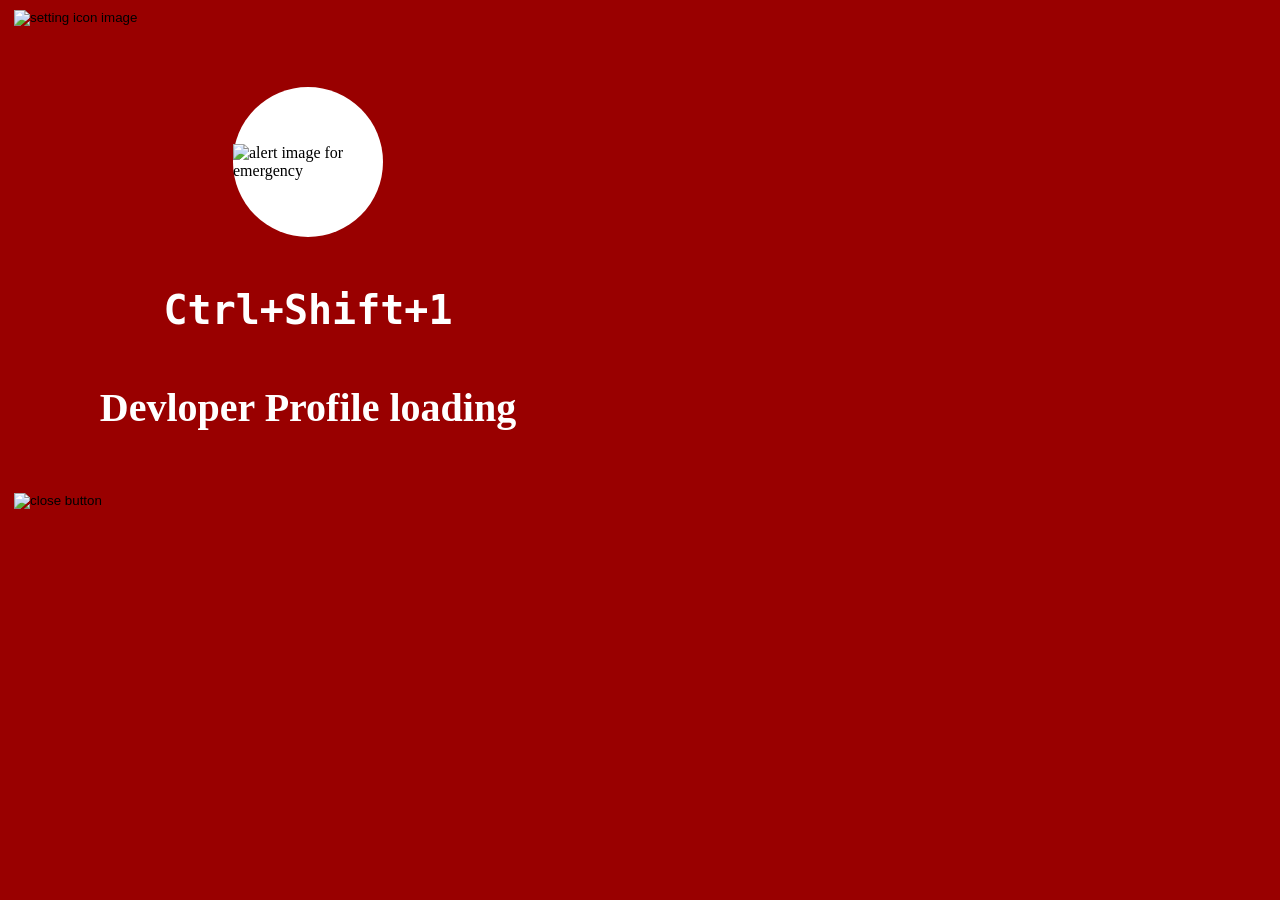
==== abba-nhi-maanenge-mvp/index.html @ 8af9f879 "side bar add" ====
<!DOCTYPE html>
<html lang="en">
<head>
    <meta charset="UTF-8">
    <meta name="viewport" content="width=device-width, initial-scale=1.0">
    <title>Document</title>
    <link rel="stylesheet" href="main.css">
</head>
<body>
    <!-- acts as a main row -->
     <div class="btnRow">
        <button id="buttonSetting" style="background-color: transparent;border: none;">
            <img src="./images/settings.png" alt="setting icon image" width="40px">
        </button>
     </div>
    <div class="outer">
        <!-- this box should be in center -->
            <div class="fixedCircle">
                <div>
                 <!-- it holds image -->
                 <img src="images/info.png" width="100px" alt="alert image for emergency">
                </div>
            </div>
               <div>
                    <p class="hotKey"><kbd>Ctrl+Shift+1</kbd></p>
                </div>
                <div class="hotProfile">
                   Devloper Profile loading
                </div>
    </div>


    <!-- side menu bar -->
     <div class="sideMenu">
        <!-- close button -->
         <div class="sideClosemain">
            <button style="background-color: transparent;border: none;" id="closeButton">
                <img src="./images/close.png" alt="close button" width="30px">
            </button>
         </div>
     </div>
     <!-- small amoutn of code that's why we are doing here -->
     <script src="main.js">
     </script>
</body>
</html>
---- abba-nhi-maanenge-mvp/main.css ----
body{
    background-color:hsl(0, 100%, 30%);
    width: 600px;
}

.outer{
    display: flex;
    flex-direction: column;
    justify-content: center;
    align-items: center;
    padding: 60px;
    gap: 10px;
}

.fixedCircle{
    display: flex;
    justify-content: center;
    align-items: center;
    background-color: white;
    width: 150px;
    height: 150px;
    border-radius: 50%;
    animation: shadow 2s ease-in-out infinite normal;
}

@keyframes shadow {
    0% {
    box-shadow: 0 0 0 0px rgba(255, 255, 255, 0.2);
  }
  100% {
    box-shadow: 0 0 0 20px rgba(249, 226, 226, 0.7)
  }
}

.hotKey{
    font-size: 40px;
    font-weight: bolder;
    color: hsl(0, 0%,100%);
}

.hotProfile{
     font-size: 40px;
    font-weight: bolder;
    color: hsl(0, 0%,100%);
}
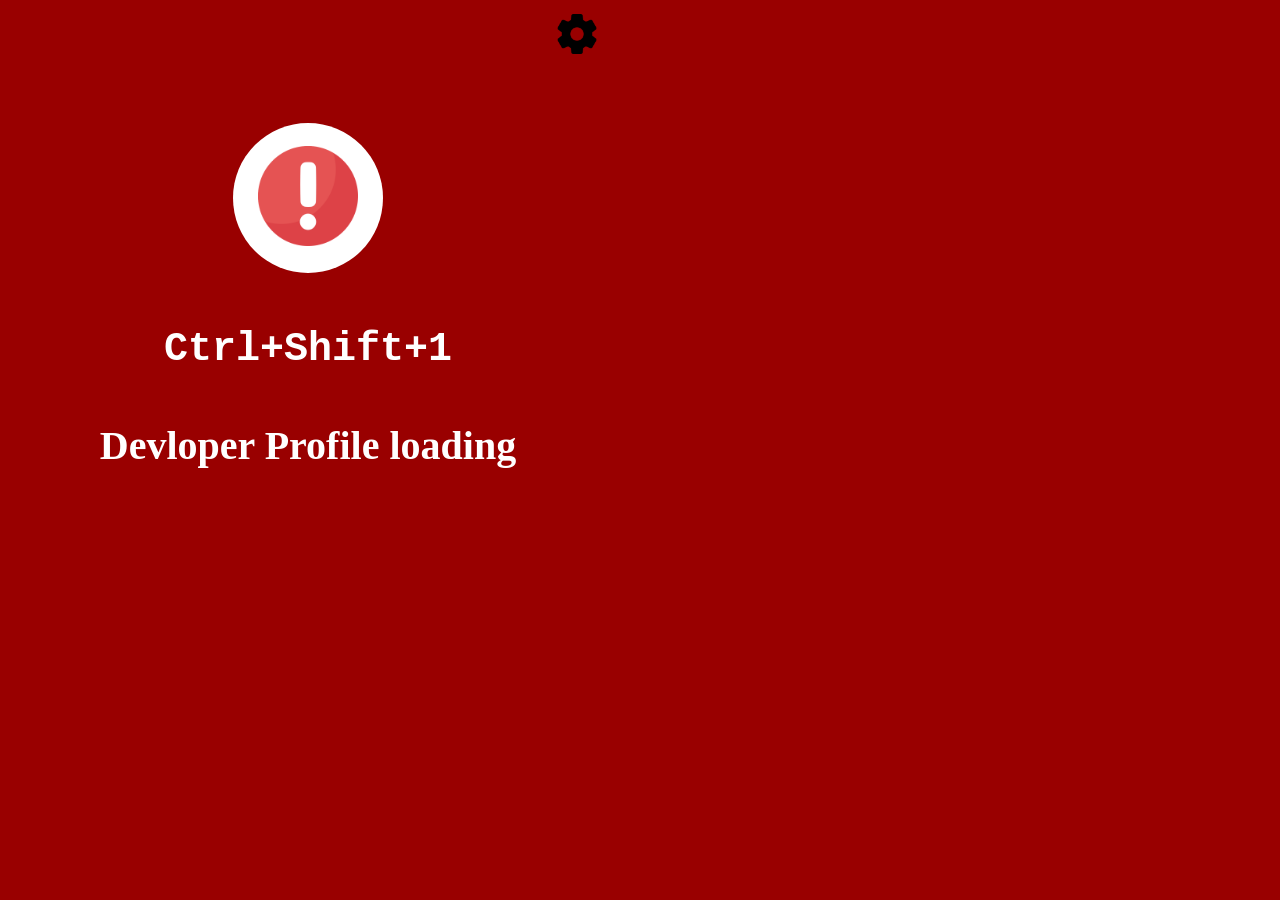
==== commit 6dd52336: "profile section create ui add" ====
--- a/abba-nhi-maanenge-mvp/index.html
+++ b/abba-nhi-maanenge-mvp/index.html
@@ -38,6 +38,39 @@
                 <img src="./images/close.png" alt="close button" width="30px">
             </button>
          </div>
+         <div class="profileDataContainer">
+            <!-- profile name -->
+                <div class="nameSet">
+                 <label class="defaultSize" for="profileName">Profile Name</label>
+                 <input type="text" id="profileName" placeholder="Enter Profile Name">
+                </div>
+
+                 <div class="nameSet">
+                 <label class="defaultSize" for="url">Url Address</label>
+                 <input type="url" id="url" placeholder="Enter Url">
+                </div>
+
+                <button class="addButton" type="button">Add Url To Custom Profile </button>
+
+                <h2 class="error">max 3 url are allowed per profile</h2>
+                
+                <div>
+                    <p class="defaultSize">Steps to Customize Shortcut</p>
+                    <ol class="defaultSize">
+                      <li>Copy below link</li>
+                      <li>Paste In new Tab</li>
+                      <li>ShortCut Customize Menu Open</li>
+                      <li>Customize ShortCut and save it</li>  
+                    </ol>
+                    <div class="copysection">
+                        <button type="button" style="border: none;background: transparent;">
+                            <img src="./images/copy.png" width="20px" alt="copy icon">
+                        </button>
+                        <p class="defaultSize">chrome://extensions/shortcuts</p>
+                    </div>
+                </div>
+                
+         </div>
      </div>
      <!-- small amoutn of code that's why we are doing here -->
      <script src="main.js">
--- a/abba-nhi-maanenge-mvp/main.css
+++ b/abba-nhi-maanenge-mvp/main.css
@@ -44,3 +44,30 @@
     color: hsl(0, 0%,100%);
 }
 
+.btnRow{
+    display: flex;
+    justify-content: flex-end;
+    padding: 5px;
+}
+button{
+    cursor: pointer;
+}
+
+.sideMenu{
+    transition: all 0.9s ease;
+    background-color: purple;
+    top: 0;
+    right: -900px;
+    width: 50%;
+    height: 100%;
+    position: absolute;
+}
+
+.moveToleft{
+    left: 50%;
+    right: 0;
+}
+
+.sideClosemain{ 
+    padding: 10px;
+}
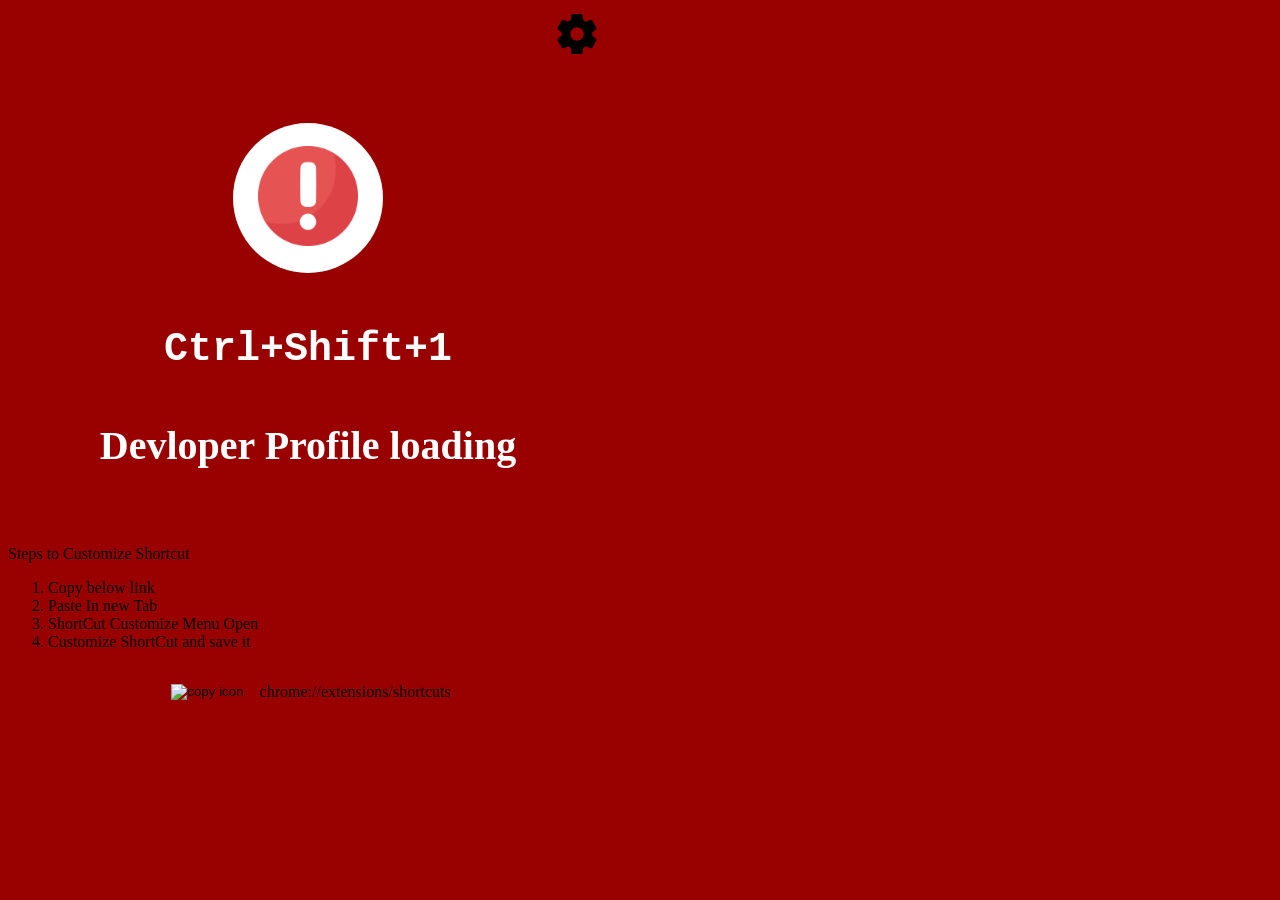
==== commit f4a1c1f2: "user interface change" ====
--- a/abba-nhi-maanenge-mvp/index.html
+++ b/abba-nhi-maanenge-mvp/index.html
@@ -28,6 +28,21 @@
                    Devloper Profile loading
                 </div>
     </div>
+                 <div class="instructions">
+                    <p class="defaultSizeIns">Steps to Customize Shortcut</p>
+                    <ol class="defaultSizeIns">
+                      <li>Copy below link</li>
+                      <li>Paste In new Tab</li>
+                      <li>ShortCut Customize Menu Open</li>
+                      <li>Customize ShortCut and save it</li>  
+                    </ol>
+                    <div class="copysection">
+                        <button type="button" style="border: none;background: transparent;">
+                            <img src="./images/copy.png" width="20px" alt="copy icon">
+                        </button>
+                        <p class="defaultSizeIns">chrome://extensions/shortcuts</p>
+                    </div>
+                </div>
 
 
     <!-- side menu bar -->
@@ -55,25 +70,28 @@
                 <h2 class="error">max 3 url are allowed per profile</h2>
                 
                 <div>
-                    <p class="defaultSize">Steps to Customize Shortcut</p>
-                    <ol class="defaultSize">
-                      <li>Copy below link</li>
-                      <li>Paste In new Tab</li>
-                      <li>ShortCut Customize Menu Open</li>
-                      <li>Customize ShortCut and save it</li>  
-                    </ol>
-                    <div class="copysection">
-                        <button type="button" style="border: none;background: transparent;">
-                            <img src="./images/copy.png" width="20px" alt="copy icon">
-                        </button>
-                        <p class="defaultSize">chrome://extensions/shortcuts</p>
+                 
+                <p class="defaultSize">Select Profile By Below:-</p>
+                <select class="selectProfile">
+                    <option>Developer</option>
+                    <option>Office</option>
+                    <option>Student</option>
+                </select>
+                 
+                <div>
+                    <div class="urlPerProfile">
+                        <p>https://github.com/</p>
+                        <button>del</button>
                     </div>
                 </div>
+                     
+                </div>
+               
                 
          </div>
      </div>
      <!-- small amoutn of code that's why we are doing here -->
-     <script src="main.js">
+     <script src="main.js" type="module">
      </script>
 </body>
 </html>
--- a/abba-nhi-maanenge-mvp/main.css
+++ b/abba-nhi-maanenge-mvp/main.css
@@ -55,7 +55,7 @@
 
 .sideMenu{
     transition: all 0.9s ease;
-    background-color: purple;
+    background-color: gray;
     top: 0;
     right: -900px;
     width: 50%;
@@ -70,4 +70,43 @@
 
 .sideClosemain{ 
     padding: 10px;
-}+}
+
+.defaultSize{
+    font-size: 15px;
+    font-weight: bold;
+}
+
+.profileDataContainer{
+    padding: 14px;
+    display: flex;
+    flex-direction: column;
+    gap: 30px;
+}
+
+.nameSet{
+    display: flex;
+    gap: 20px;
+    flex-direction: column;
+}
+
+.addButton{
+    padding: 10px;
+}
+
+input{
+    padding: 3px;
+}
+
+.error{
+    color: rgb(140, 36, 36);
+    display: none;
+}
+
+.copysection{
+    display: flex;
+    justify-content: center;
+    align-items: center;
+    gap: 10px;
+}
+
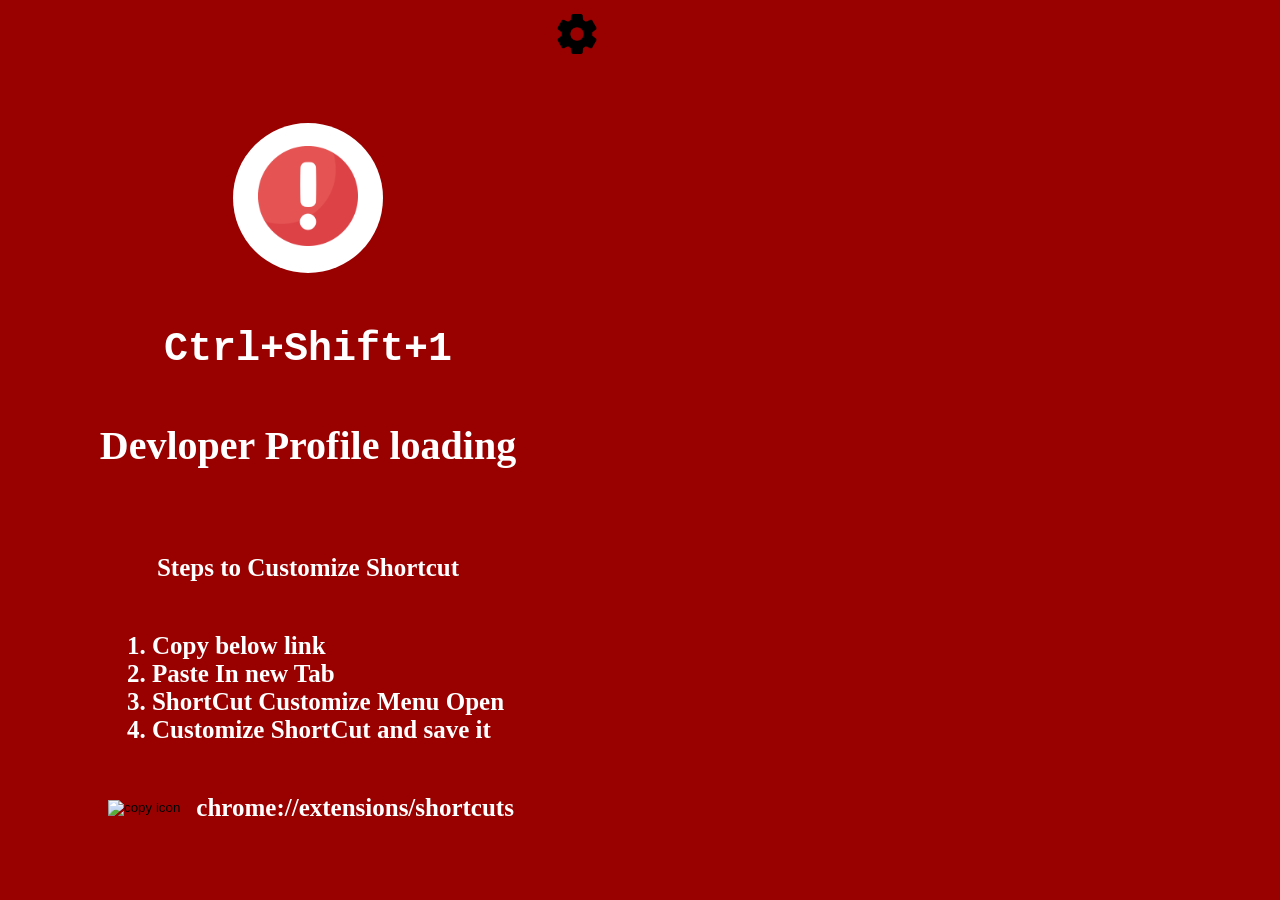
==== commit 8c35deaf: "hardcoded ui add" ====
--- a/abba-nhi-maanenge-mvp/index.html
+++ b/abba-nhi-maanenge-mvp/index.html
@@ -78,13 +78,30 @@
                     <option>Student</option>
                 </select>
                  
-                <div>
+                <div class="mainHolder">
                     <div class="urlPerProfile">
                         <p>https://github.com/</p>
-                        <button>del</button>
+                        <button class="deleteButton">del</button>
+                    </div>
+                     <div class="urlPerProfile">
+                        <p>https://github.com/</p>
+                        <button class="deleteButton">del</button>
+                    </div>
+                     <div class="urlPerProfile">
+                        <p>https://github.com/</p>
+                        <button class="deleteButton">del</button>
+                    </div>
+                     <div class="urlPerProfile">
+                        <p>https://github.com/</p>
+                        <button class="deleteButton">del</button>
+                    </div>
+                     <div class="urlPerProfile">
+                        <p>https://github.com/</p>
+                        <button class="deleteButton">del</button>
                     </div>
                 </div>
                      
+                <button class="saveChoice">Save Choice</button>
                 </div>
                
                 
--- a/abba-nhi-maanenge-mvp/main.css
+++ b/abba-nhi-maanenge-mvp/main.css
@@ -77,6 +77,13 @@
     font-weight: bold;
 }
 
+.defaultSizeIns{
+    font-size: 25px;
+    font-weight: bold;
+    color: white;
+}
+
+
 .profileDataContainer{
     padding: 14px;
     display: flex;
@@ -110,3 +117,22 @@
     gap: 10px;
 }
 
+.instructions{
+    display: flex;
+    flex-direction: column;
+    justify-content: center;
+    align-items: center;
+}
+
+.urlPerProfile{
+    background-color: white;
+    display: flex;
+    gap: 20px;
+    padding:4px;
+    justify-content: center;
+    align-items: center;
+    border-top-left-radius: 20px;
+    border-top-right-radius: 20px;
+    border-bottom-left-radius: 20px;
+    border-bottom-right-radius: 20px;
+}
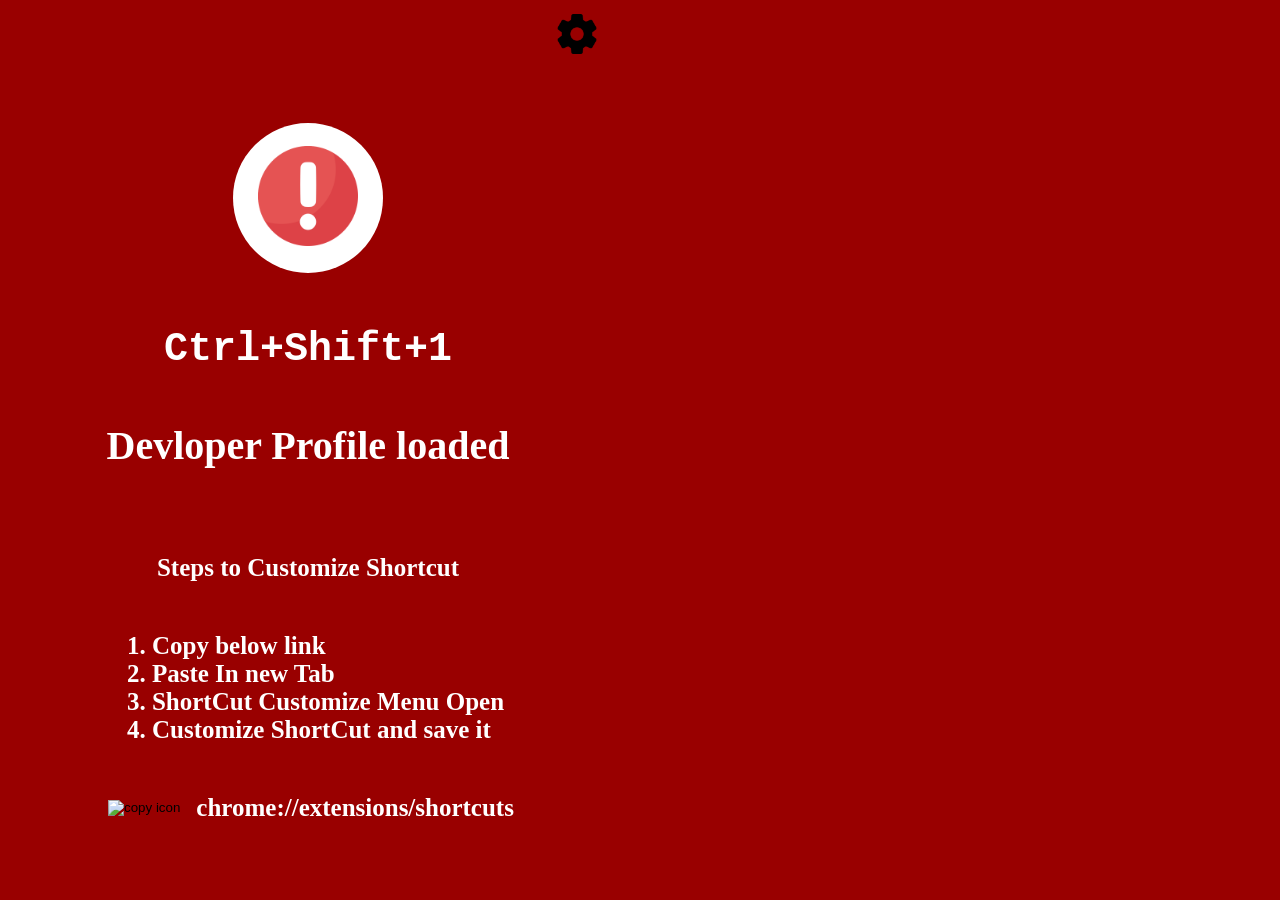
==== commit c10f132a: "profie indicatior state update on main ui" ====
--- a/abba-nhi-maanenge-mvp/index.html
+++ b/abba-nhi-maanenge-mvp/index.html
@@ -25,7 +25,7 @@
                     <p class="hotKey"><kbd>Ctrl+Shift+1</kbd></p>
                 </div>
                 <div class="hotProfile">
-                   Devloper Profile loading
+                   Devloper Profile loaded
                 </div>
     </div>
                  <div class="instructions">
@@ -73,35 +73,12 @@
                  
                 <p class="defaultSize">Select Profile By Below:-</p>
                 <select class="selectProfile">
-                    <option>Developer</option>
-                    <option>Office</option>
-                    <option>Student</option>
+                   
                 </select>
                  
                 <div class="mainHolder">
-                    <div class="urlPerProfile">
-                        <p>https://github.com/</p>
-                        <button class="deleteButton">del</button>
-                    </div>
-                     <div class="urlPerProfile">
-                        <p>https://github.com/</p>
-                        <button class="deleteButton">del</button>
-                    </div>
-                     <div class="urlPerProfile">
-                        <p>https://github.com/</p>
-                        <button class="deleteButton">del</button>
-                    </div>
-                     <div class="urlPerProfile">
-                        <p>https://github.com/</p>
-                        <button class="deleteButton">del</button>
-                    </div>
-                     <div class="urlPerProfile">
-                        <p>https://github.com/</p>
-                        <button class="deleteButton">del</button>
-                    </div>
+                   
                 </div>
-                     
-                <button class="saveChoice">Save Choice</button>
                 </div>
                
                 
--- a/abba-nhi-maanenge-mvp/main.css
+++ b/abba-nhi-maanenge-mvp/main.css
@@ -2,7 +2,6 @@
     background-color:hsl(0, 100%, 30%);
     width: 600px;
 }
-
 .outer{
     display: flex;
     flex-direction: column;
@@ -11,7 +10,6 @@
     padding: 60px;
     gap: 10px;
 }
-
 .fixedCircle{
     display: flex;
     justify-content: center;
@@ -88,7 +86,7 @@
     padding: 14px;
     display: flex;
     flex-direction: column;
-    gap: 30px;
+    gap: 15px;
 }
 
 .nameSet{
@@ -127,12 +125,58 @@
 .urlPerProfile{
     background-color: white;
     display: flex;
-    gap: 20px;
-    padding:4px;
-    justify-content: center;
+    padding:6px;
+    width:100%;
     align-items: center;
-    border-top-left-radius: 20px;
-    border-top-right-radius: 20px;
-    border-bottom-left-radius: 20px;
-    border-bottom-right-radius: 20px;
-}+    justify-content: space-between;
+    height:22px;
+}
+
+.toastSuccess{
+    background-color: #166534;
+    border: 1px #22c55e solid;
+    color: #ffffff;
+    display: flex;
+    padding:6px;
+    width:100%;
+    align-items: center;
+    justify-content: space-between;
+    height:22px;
+    letter-spacing: 6px;
+    font-size: 12px;
+}
+
+.toastError{
+    background-color: #991b1b;
+    border: 1px #ef4444 solid;
+    display: flex;
+    padding:6px;
+    width:100%;
+    align-items: center;
+    justify-content: space-between;
+    height:22px;
+    letter-spacing: 6px;
+    font-size: 12px;
+    color: #ffffff;
+}
+
+
+
+
+
+.deleteButton{
+    height: 20px;
+}
+
+.mainHolder{
+    display: flex;
+    padding: 10px;
+    flex-direction: column;
+    gap: 4px;
+}
+
+
+.saveChoice{
+    width: 100%;
+    padding: 10px;
+}
